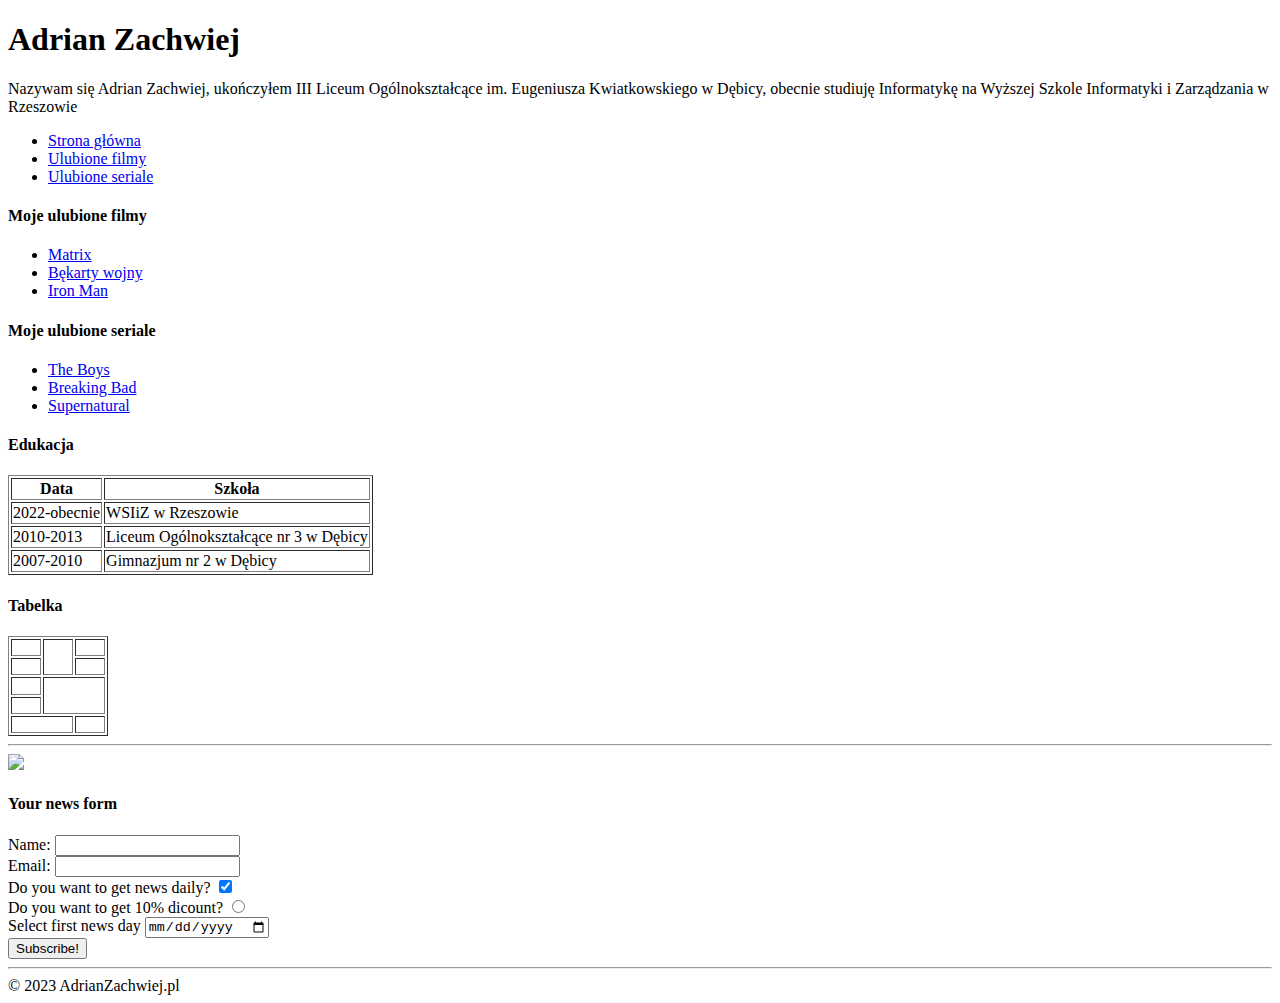
==== index.html @ 17332848 "nowy" ====
<!DOCTYPE html>
<html lang="pl">
<head>
    <meta charset="UTF-8">
    <meta http-equiv="X-UA-Compatible" content="IE=edge">
    <meta name="viewport" content="width=device-width, initial-scale=1.0">
    <title>Lab1_Lab2</title>
</head>
<body>
    <header>
<h1>Adrian Zachwiej</h1> 

Nazywam się Adrian Zachwiej, ukończyłem III Liceum Ogólnokształcące im. Eugeniusza Kwiatkowskiego w Dębicy, obecnie studiuję Informatykę na Wyższej Szkole Informatyki i Zarządzania w Rzeszowie

<nav>
    <ul>
        <li>
            <a href="#">Strona główna</a>
        </li>
        <li>
            <a href="filmy/index.html">Ulubione filmy</a>
        </li>
        <li>
            <a href="seriale/index.html">Ulubione seriale</a>
        </li>
    </ul>
</nav>
</header>
<section>
<article>
<h4>Moje ulubione filmy</h4>
<ul>
    <li><a href="https://www.filmweb.pl/film/Matrix-1999-628">Matrix</a></li>
    <li><a href="https://www.filmweb.pl/film/B%C4%99karty+wojny-2009-137747">Bękarty wojny</a></li>
    <li><a href="https://www.filmweb.pl/film/Iron+Man-2008-122541">Iron Man</a></li>
</ul>
</article>


<article>
<h4>Moje ulubione seriale</h4>
<ul>
    <li><a href="https://www.filmweb.pl/serial/The+Boys-2019-801842">The Boys</a></li>
    <li><a href="https://www.filmweb.pl/serial/Breaking+Bad-2008-430668">Breaking Bad</a></li>
    <li><a href="https://www.filmweb.pl/serial/Nie+z+tego+%C5%9Bwiata-2005-225833">Supernatural</a></li>
</ul>
</article>
<article>
<h4>Edukacja</h4>

<table border="1">
    <tr>
      <th>Data</th>
      <th>Szkoła</th>
    </tr>
    <tr>
      <td>2022-obecnie</td>
      <td>WSIiZ w Rzeszowie</td>
    </tr>
    <tr>
      <td>2010-2013</td>
      <td>Liceum Ogólnokształcące nr 3 w Dębicy</td>
    </tr>
    <tr>
      <td>2007-2010</td>
      <td>Gimnazjum nr 2 w Dębicy</td>
    </tr>
</table>
</article>


<article>
<h4>Tabelka</h4>
<table  border="1" width="100" height="100">
    <tr>
      <td></td>
      <td rowspan="2"></td>
      <td></td>
    </tr>
    <tr>
      <td></td>

      <td></td>
    </tr>
    <tr>
      <td></td>

      <td rowspan="2" colspan="2"></td>
    </tr>
    <tr>
      <td></td>
    </tr>
    <tr>
      <td colspan="2"></td>
      <td></td>
    </tr>
</table>
</article>  
<hr>
<img src="https://wit.pwr.edu.pl/fcp/2GBUKOQtTKlQhbx08SlkTUg1CUWRuHQwFDBoIVURNWHxbDlhnRlUuWTISTnoYDxMe/190/public/news/pixabay/monitor-1307227_1920_1.jpg"
height="200"/>
</body>
<h4>Your news form</h4>
        <form action="." method="post">
          <div>
            <label>Name: </label>
            <input type="text" required />
          </div>
          <div>
            <label>Email: </label>
            <input type="email" required />
          </div>
          <div>
            <label>Do you want to get news daily? </label>
            <input type="checkbox" checked />
          </div>
          <div>
            <label>Do you want to get 10% dicount? </label>
            <input type="radio" />
          </div>
          <div>
            <label>Select first news day</label>
            <input type="date" requiredq />
          </div>
          <div>
            <input type="submit" value="Subscribe!" />
          </div>
        </form>
      </div>
<hr>
<footer>© 2023 AdrianZachwiej.pl</footer>
</html>
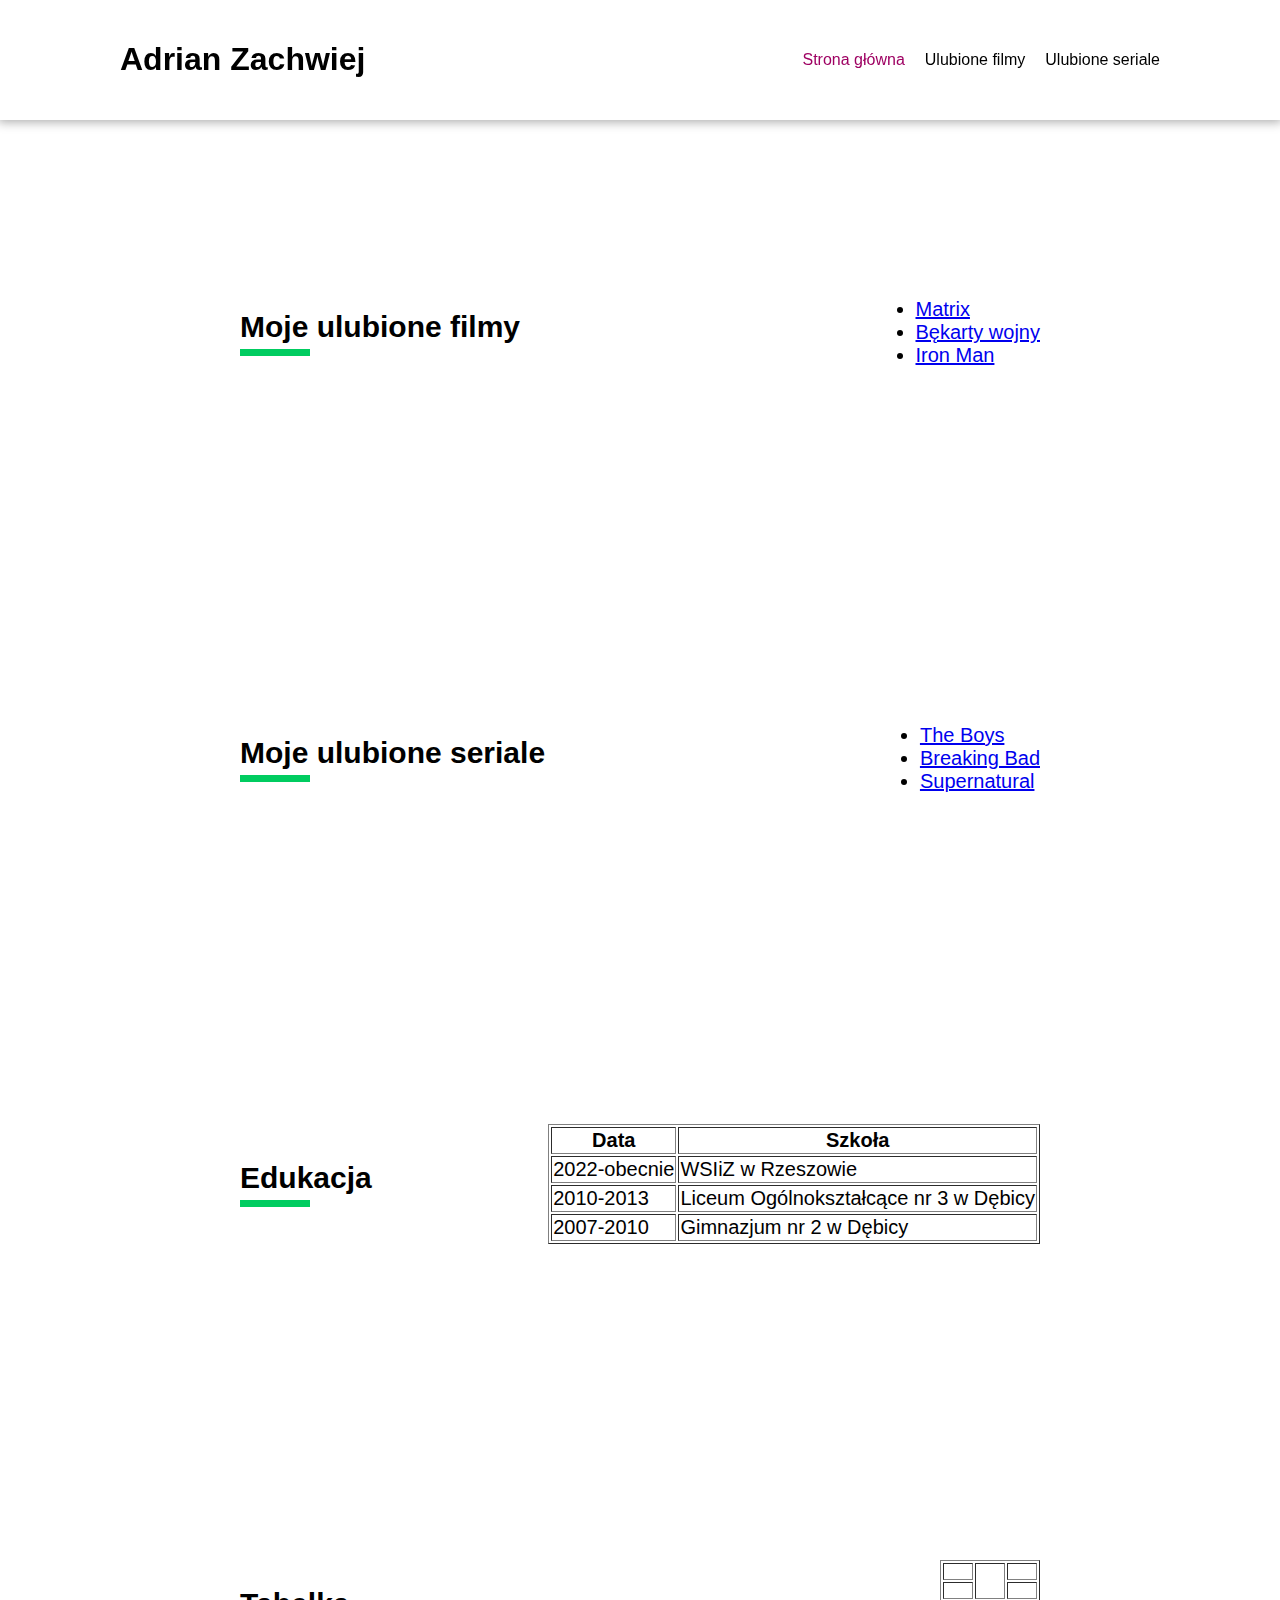
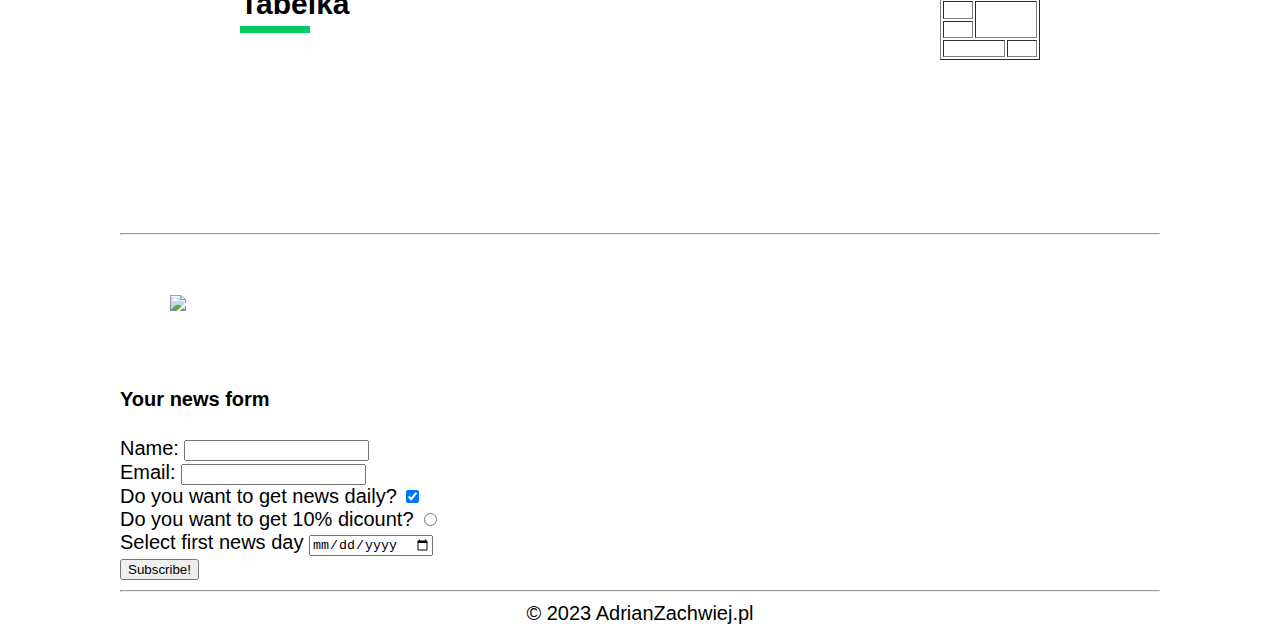
==== commit 4475119c: "zmiana na css" ====
--- a/index.html
+++ b/index.html
@@ -4,18 +4,17 @@
     <meta charset="UTF-8">
     <meta http-equiv="X-UA-Compatible" content="IE=edge">
     <meta name="viewport" content="width=device-width, initial-scale=1.0">
+    <link rel="stylesheet" href="main.css">
     <title>Lab1_Lab2</title>
 </head>
 <body>
     <header>
 <h1>Adrian Zachwiej</h1> 
 
-Nazywam się Adrian Zachwiej, ukończyłem III Liceum Ogólnokształcące im. Eugeniusza Kwiatkowskiego w Dębicy, obecnie studiuję Informatykę na Wyższej Szkole Informatyki i Zarządzania w Rzeszowie
-
 <nav>
     <ul>
         <li>
-            <a href="#">Strona główna</a>
+            <a href="#" style="color: #9e0162">Strona główna</a>
         </li>
         <li>
             <a href="filmy/index.html">Ulubione filmy</a>
--- a/main.css
+++ b/main.css
@@ -0,0 +1,126 @@
+* {
+  box-sizing: border-box;
+}
+
+body {
+  margin: 0;
+  padding: 0 0;
+  font-family: "Inter", sans-serif;
+}
+
+header {
+  position: sticky;
+  width: 100%;
+  top: 0;
+  left: 0;
+  display: flex;
+  align-items: center;
+  justify-content: space-between;
+  background-color: #fff;
+  box-shadow: 0 0 10px 2px #aaa;
+  padding: 20px 120px;
+  z-index: 100;
+}
+
+header div h2 {
+  margin: 0;
+  padding: 0;
+  color: #4c82ac;
+}
+
+head nav {
+  display: block;
+}
+
+header nav ul {
+  list-style: none;
+  display: flex;
+  align-items: center;
+  justify-content: right;
+  gap: 20px;
+}
+
+header nav ul li a {
+  color: #000;
+  text-decoration: none;
+  font-weight: 400;
+}
+
+article,
+section {
+  display: block;
+  padding: 0 120px;
+  font-size: 20px;
+}
+
+article {
+  position: relative;
+}
+
+main article::before {
+  content: "";
+  position: absolute;
+  top: 0;
+  left: 0;
+  display: block;
+  width: 100%;
+  margin: 0 auto;
+  height: 2px;
+  background-color: #ddd;
+}
+main article:first-child::before {
+  display: none;
+}
+
+section:first-child {
+  height: calc(100vh - 90px);
+  display: flex;
+  align-items: center;
+  justify-content: space-between;
+  flex-direction: row;
+  text-align: left;
+}
+section h1 {
+  font-size: 50px;
+}
+section img {
+  height: 100%;
+  display: block;
+  padding: 50px;
+}
+
+article {
+  display: flex;
+  align-items: center;
+  justify-content: space-between;
+  flex-direction: row;
+  padding: 150px 120px;
+}
+.article-element {
+  width: 50%;
+}
+
+article h4 {
+  font-size: 30px;
+}
+
+article h4::after {
+  content: "";
+  display: block;
+  width: 70px;
+  height: 7px;
+  background-color: #00cc60;
+  margin-top: 5px;
+}
+
+article img {
+  object-fit: contain;
+  height: 200%;
+  object-position: center;
+}
+
+footer {
+  text-align: center;
+  position: relative;
+  bottom: 0;
+}
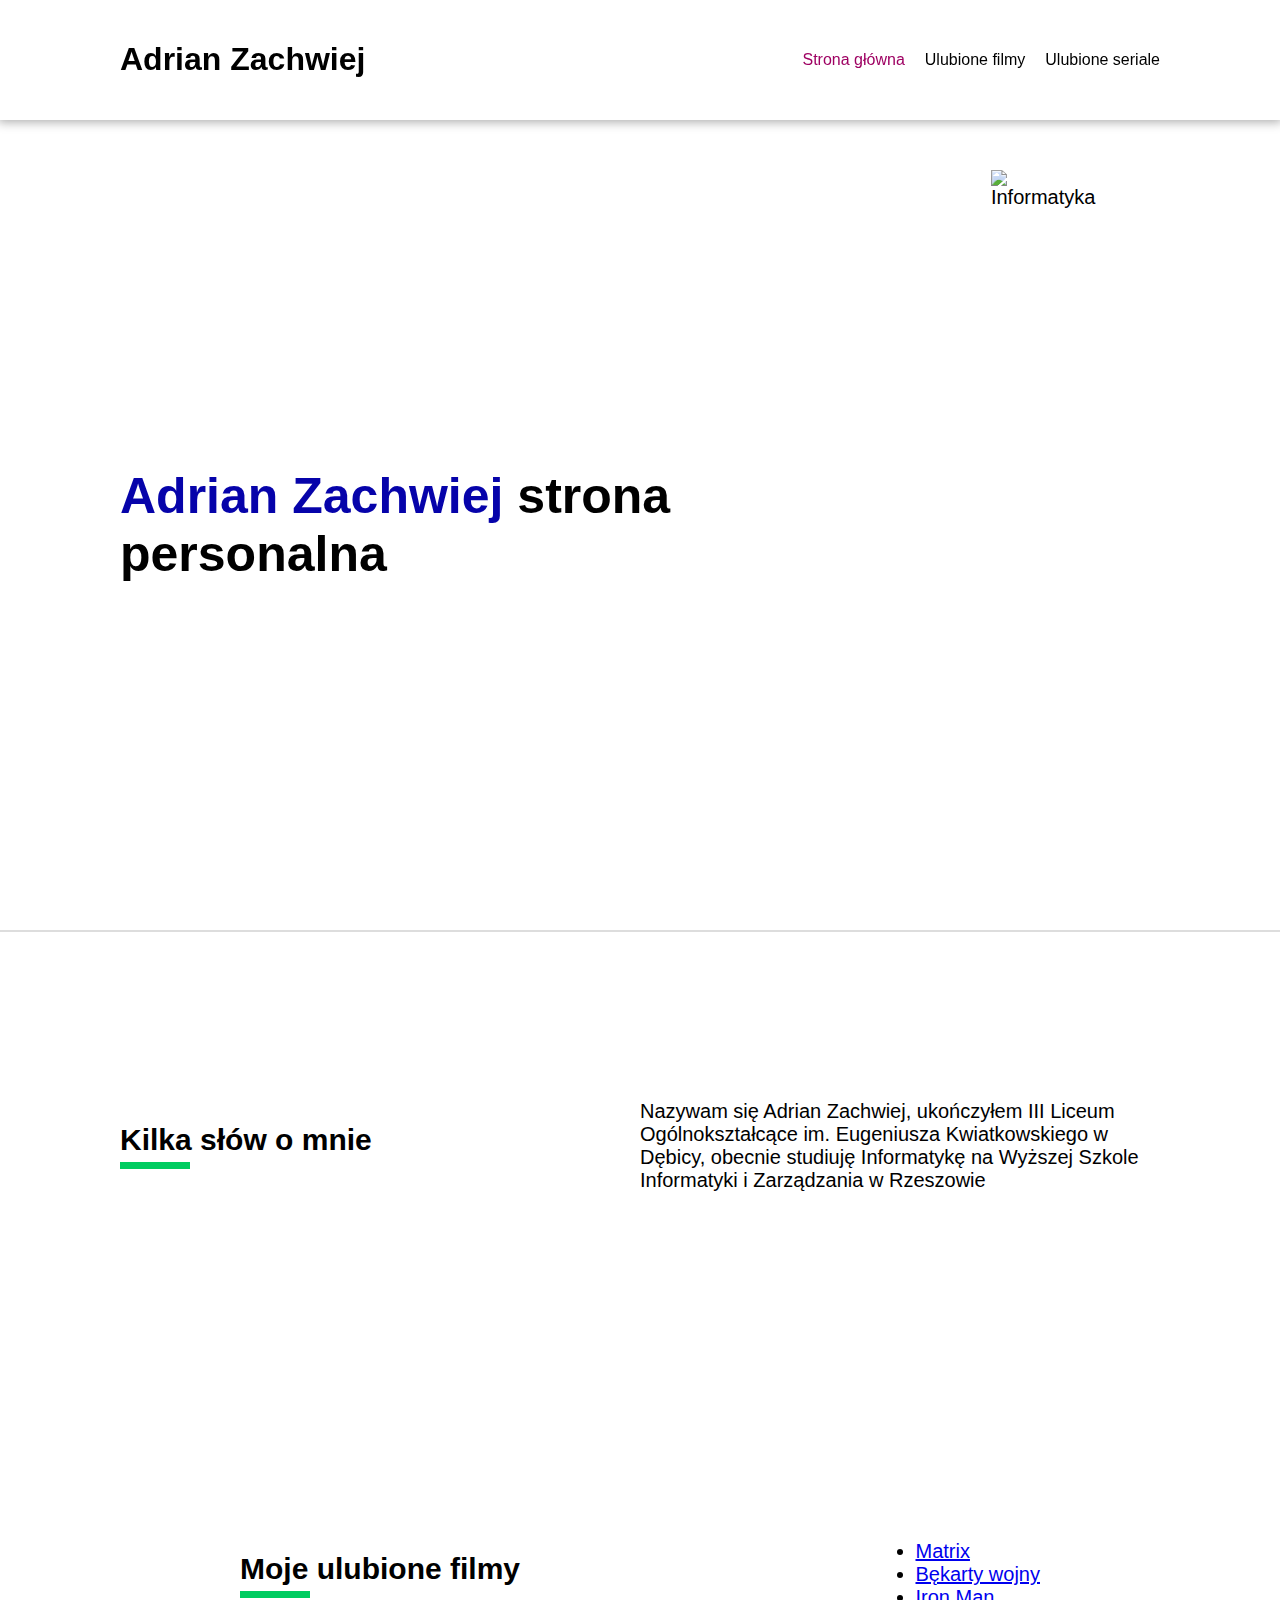
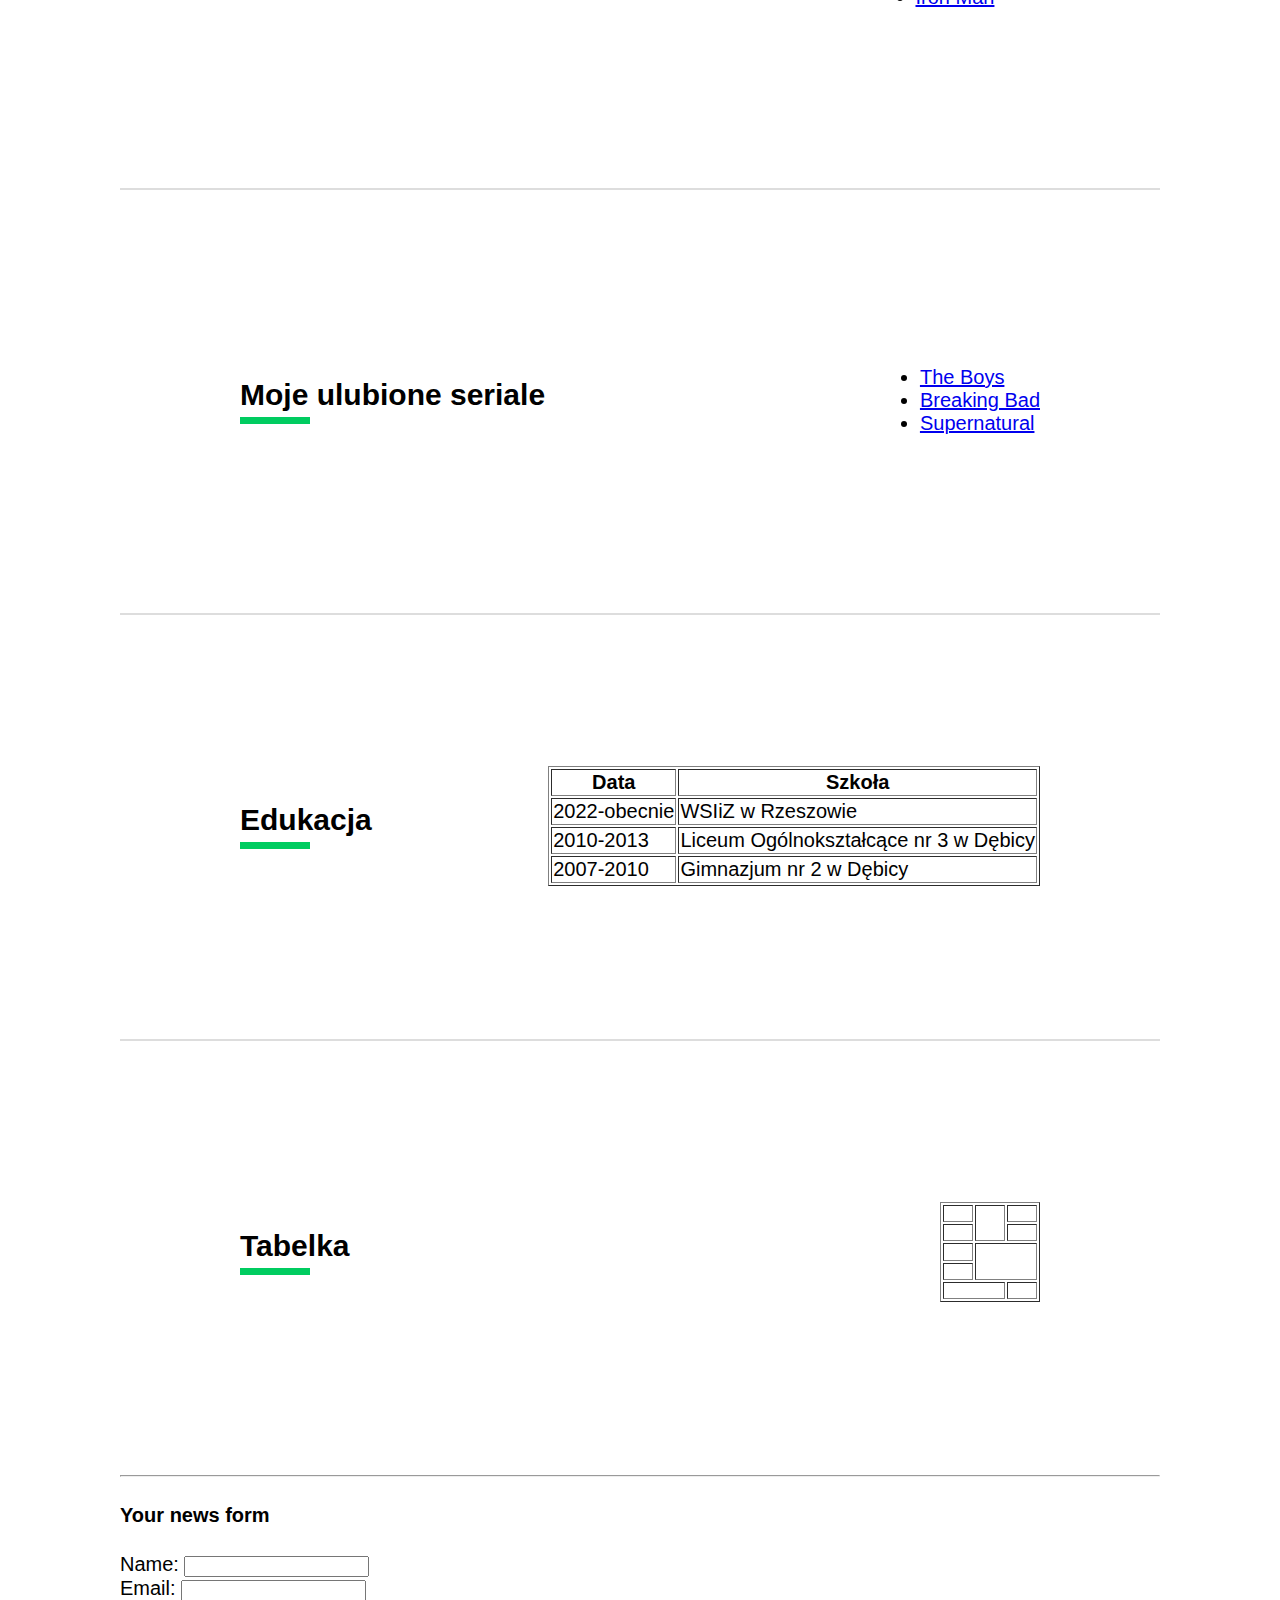
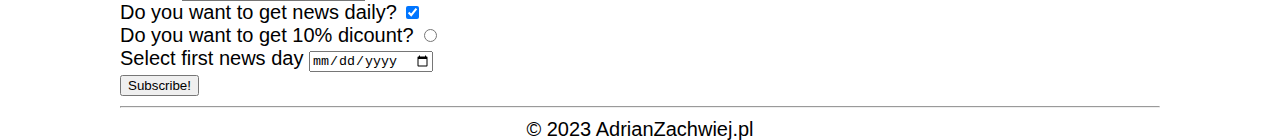
==== commit d6784aae: "css2" ====
--- a/index.html
+++ b/index.html
@@ -25,6 +25,24 @@
     </ul>
 </nav>
 </header>
+<main>
+  <section>
+    <div>
+      <h1>
+        <span style="color: #0603aa">Adrian Zachwiej</span> strona personalna
+      </h1>
+    </div>
+
+    <img src="https://wit.pwr.edu.pl/fcp/2GBUKOQtTKlQhbx08SlkTUg1CUWRuHQwFDBoIVURNWHxbDlhnRlUuWTISTnoYDxMe/190/public/news/pixabay/monitor-1307227_1920_1.jpg" alt="Informatyka" />
+  </section>
+  <article>
+    <h4 class="article-element">Kilka słów o mnie</h4>
+
+    <p class="article-element">
+      Nazywam się Adrian Zachwiej, ukończyłem III Liceum Ogólnokształcące im. Eugeniusza Kwiatkowskiego
+      w Dębicy, obecnie studiuję Informatykę na Wyższej Szkole Informatyki i Zarządzania w Rzeszowie
+    </p>
+  </article>
 <section>
 <article>
 <h4>Moje ulubione filmy</h4>
@@ -96,8 +114,6 @@
 </table>
 </article>  
 <hr>
-<img src="https://wit.pwr.edu.pl/fcp/2GBUKOQtTKlQhbx08SlkTUg1CUWRuHQwFDBoIVURNWHxbDlhnRlUuWTISTnoYDxMe/190/public/news/pixabay/monitor-1307227_1920_1.jpg"
-height="200"/>
 </body>
 <h4>Your news form</h4>
         <form action="." method="post">
